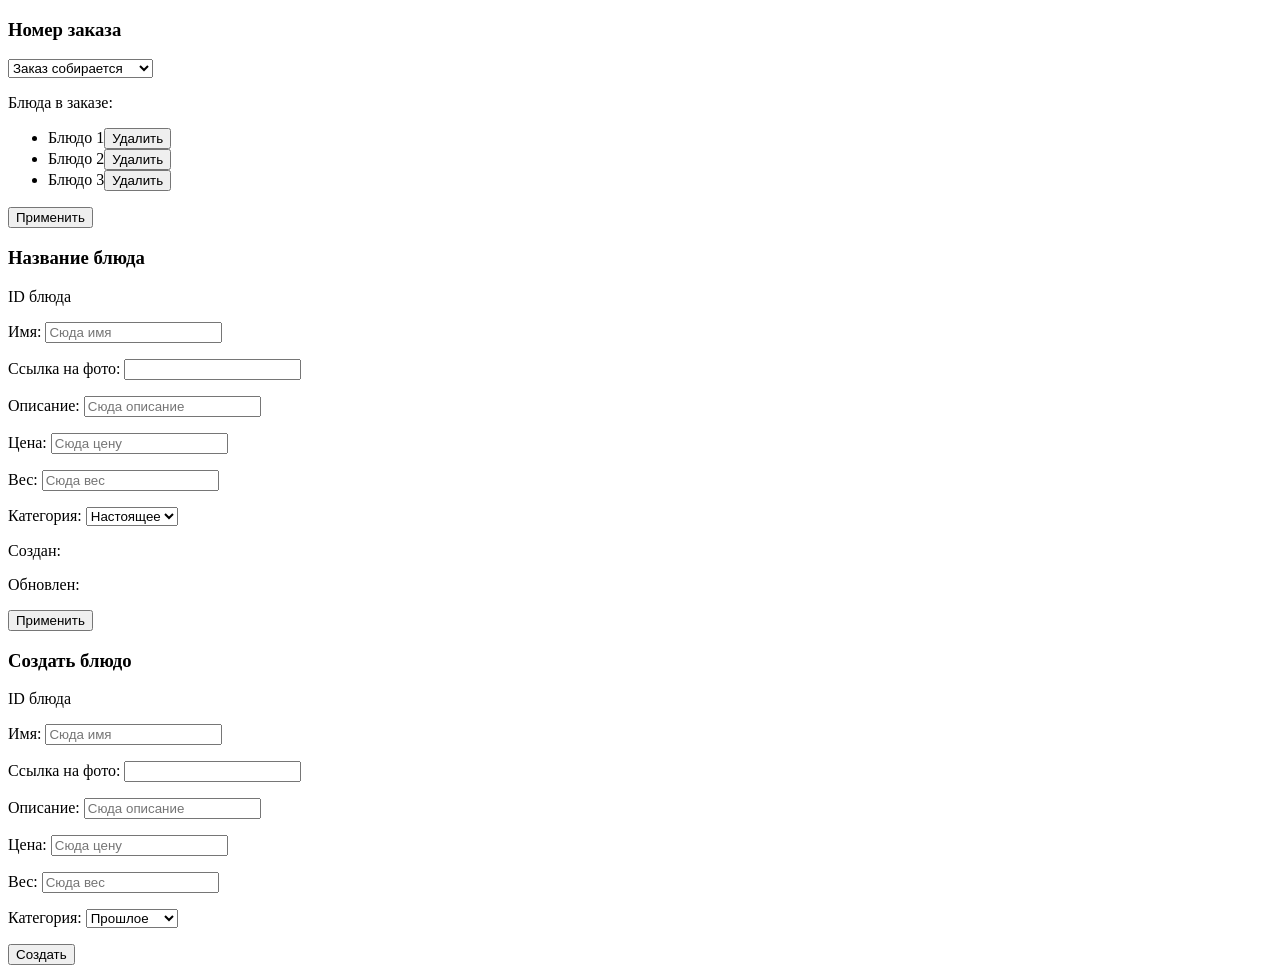
==== admin_panel.html @ 529bc915 "Сделал базовую структуру панели админа" ====
<!DOCTYPE html>
<html lang="en">
<head>
    <meta charset="UTF-8">
    <meta name="viewport" content="width=device-width, initial-scale=1.0">
    <title>Панель Администратора</title>
</head>
<body>
    <div class="order">
        <h3>Номер заказа</h3>
        <select class="order_status">
            <option>Заказ собирается</option>
            <option>Заказ доставляется</option>
            <option>Заказ доставлен</option>
        </select>
        <p>Блюда в заказе:</p>
        <ul class="order_dishes">
            <li>Блюдо 1<button type="button">Удалить</button></li>
            <li>Блюдо 2<button type="button">Удалить</button></li>
            <li>Блюдо 3<button type="button">Удалить</button></li>
        </ul>
        <button type="submit">Применить</button>
    </div>
    
    <div class="change_dish">
        <h3>Название блюда</h3>
        <p class="dish_id">ID блюда</p>
        <p>Имя: <input type="text" class="dish_name" placeholder="Сюда имя"></p>
        <p>Ссылка на фото: <input type="text" class="dish_photo_url placeholder="Ссылка на фото"></p>
        <p>Описание: <input type="text" class="dish_description" placeholder="Сюда описание"></p>
        <p>Цена: <input type="number" class="dish_price" placeholder="Сюда цену"></p>
        <p>Вес: <input type="number" class="dish_weight" placeholder="Сюда вес"></p>
        <p>Категория: <select>
            <option>Прошлое</option>
            <option selected>Настоящее</option>
            <option>Будущее</option>
        </select></p>
        <p>Создан:</p>
        <p>Обновлен:</p>
        <button type="submit">Применить</button>
    </div>
    <div class="create_dish">
        <h3>Создать блюдо</h3>
        <p class="dish_id">ID блюда</p>
        <p>Имя: <input type="text" class="dish_name" placeholder="Сюда имя"></p>
        <p>Ссылка на фото: <input type="text" class="dish_photo_url placeholder="Ссылка на фото"></p>
        <p>Описание: <input type="text" class="dish_description" placeholder="Сюда описание"></p>
        <p>Цена: <input type="number" class="dish_price" placeholder="Сюда цену"></p>
        <p>Вес: <input type="number" class="dish_weight" placeholder="Сюда вес"></p>
        <p>Категория: <select>
            <option>Прошлое</option>
            <option>Настоящее</option>
            <option>Будущее</option>
        </select></p>
        <button type="submit">Создать</button>
    </div>
</body>
</html>
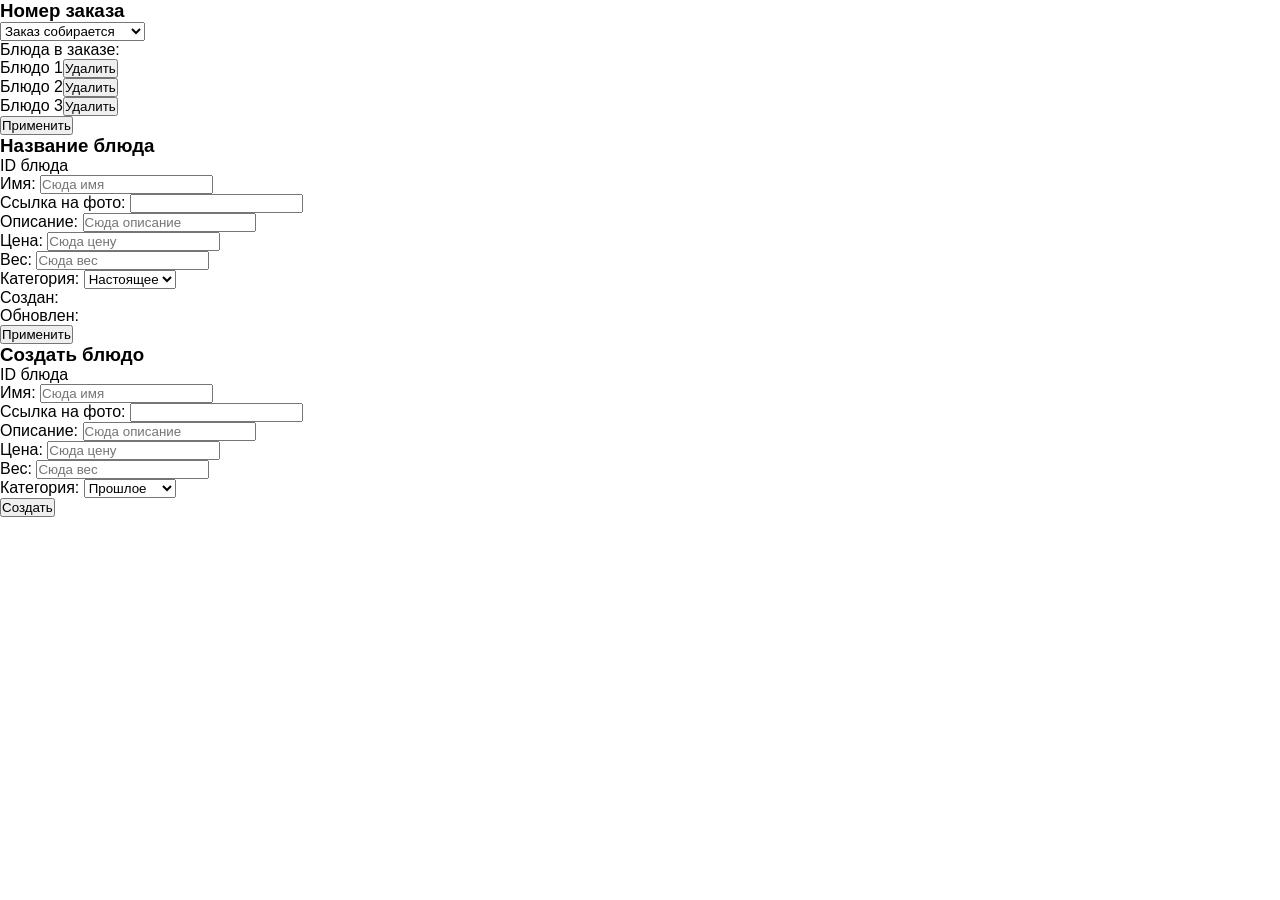
==== commit 8ee90f91: "Изменил главную страницу" ====
--- a/admin_panel.html
+++ b/admin_panel.html
@@ -3,6 +3,7 @@
 <head>
     <meta charset="UTF-8">
     <meta name="viewport" content="width=device-width, initial-scale=1.0">
+     <link rel="stylesheet" href="./static/styles/style1.css">
     <title>Панель Администратора</title>
 </head>
 <body>
--- a/static/styles/style1.css
+++ b/static/styles/style1.css
@@ -0,0 +1,7 @@
+* {
+    text-decoration: none;
+    margin: 0;
+    padding: 0;
+    box-sizing: border-box;
+    font-family: 'Inter', 'Segoe UI', Tahoma, Geneva, Verdana, sans-serif;
+}
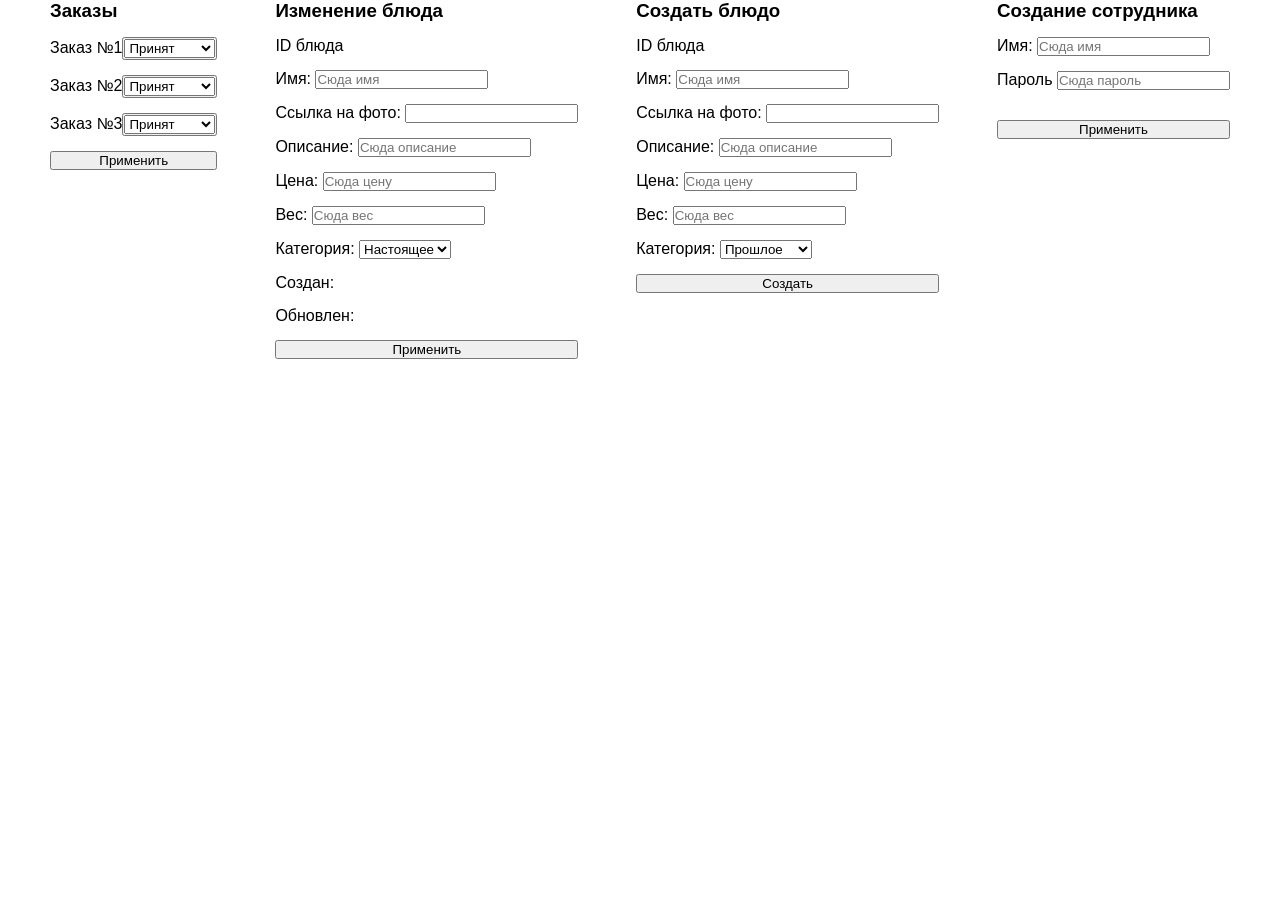
==== commit eb1b5da1: "Изменил панель админа" ====
--- a/admin_panel.html
+++ b/admin_panel.html
@@ -8,23 +8,40 @@
 </head>
 <body>
     <div class="order">
-        <h3>Номер заказа</h3>
-        <select class="order_status">
-            <option>Заказ собирается</option>
-            <option>Заказ доставляется</option>
-            <option>Заказ доставлен</option>
+        <h3>Заказы</h3>
         </select>
-        <p>Блюда в заказе:</p>
         <ul class="order_dishes">
-            <li>Блюдо 1<button type="button">Удалить</button></li>
-            <li>Блюдо 2<button type="button">Удалить</button></li>
-            <li>Блюдо 3<button type="button">Удалить</button></li>
+            <li>Заказ №1<button type="button"><p><select>
+            <option>Принят</option>
+            <option>Готовится</option>
+            <option>Готов</option>
+            <option>В доставке</option>
+            <option>В доставке</option>
+        </select></p></button></li>
+        </ul>
+        <ul class="order_dishes">
+            <li>Заказ №2<button type="button"><p><select>
+            <option>Принят</option>
+            <option>Готовится</option>
+            <option>Готов</option>
+            <option>В доставке</option>
+            <option>В доставке</option>
+        </select></p></button></li>
+        </ul>
+        <ul class="order_dishes">
+            <li>Заказ №3<button type="button"><p><select>
+            <option>Принят</option>
+            <option>Готовится</option>
+            <option>Готов</option>
+            <option>В доставке</option>
+            <option>В доставке</option>
+        </select></p></button></li>
         </ul>
         <button type="submit">Применить</button>
     </div>
     
     <div class="change_dish">
-        <h3>Название блюда</h3>
+        <h3>Изменение блюда</h3>
         <p class="dish_id">ID блюда</p>
         <p>Имя: <input type="text" class="dish_name" placeholder="Сюда имя"></p>
         <p>Ссылка на фото: <input type="text" class="dish_photo_url placeholder="Ссылка на фото"></p>
@@ -55,5 +72,12 @@
         </select></p>
         <button type="submit">Создать</button>
     </div>
+    <div class="change_employe">
+        <h3>Создание сотрудника</h3>
+        <p>Имя: <input type="text" class="dish_name" placeholder="Сюда имя"></p>
+        <p>Пароль <input type="text" class="dish_description" placeholder="Сюда пароль"></p>
+        </select></p>
+        <button type="submit">Применить</button>
+    </div>
 </body>
 </html>
--- a/static/styles/style1.css
+++ b/static/styles/style1.css
@@ -5,3 +5,34 @@
     box-sizing: border-box;
     font-family: 'Inter', 'Segoe UI', Tahoma, Geneva, Verdana, sans-serif;
 }
+body {
+    padding-left: 50px;
+    padding-right: 50px;
+    display: flex;
+    justify-content: space-between;
+}
+ul {
+    list-style-type: none; 
+    padding: 0;            
+    margin: 0;             
+}
+.order {
+    display: flex;
+    flex-direction:column;
+    gap: 15px;
+}
+.change_dish {
+    display: flex;
+    flex-direction:column;
+    gap: 15px;
+}
+.create_dish {
+    display: flex;
+    flex-direction:column;
+    gap: 15px;
+}
+.change_employe {
+    display: flex;
+    flex-direction:column;
+    gap: 15px;
+}
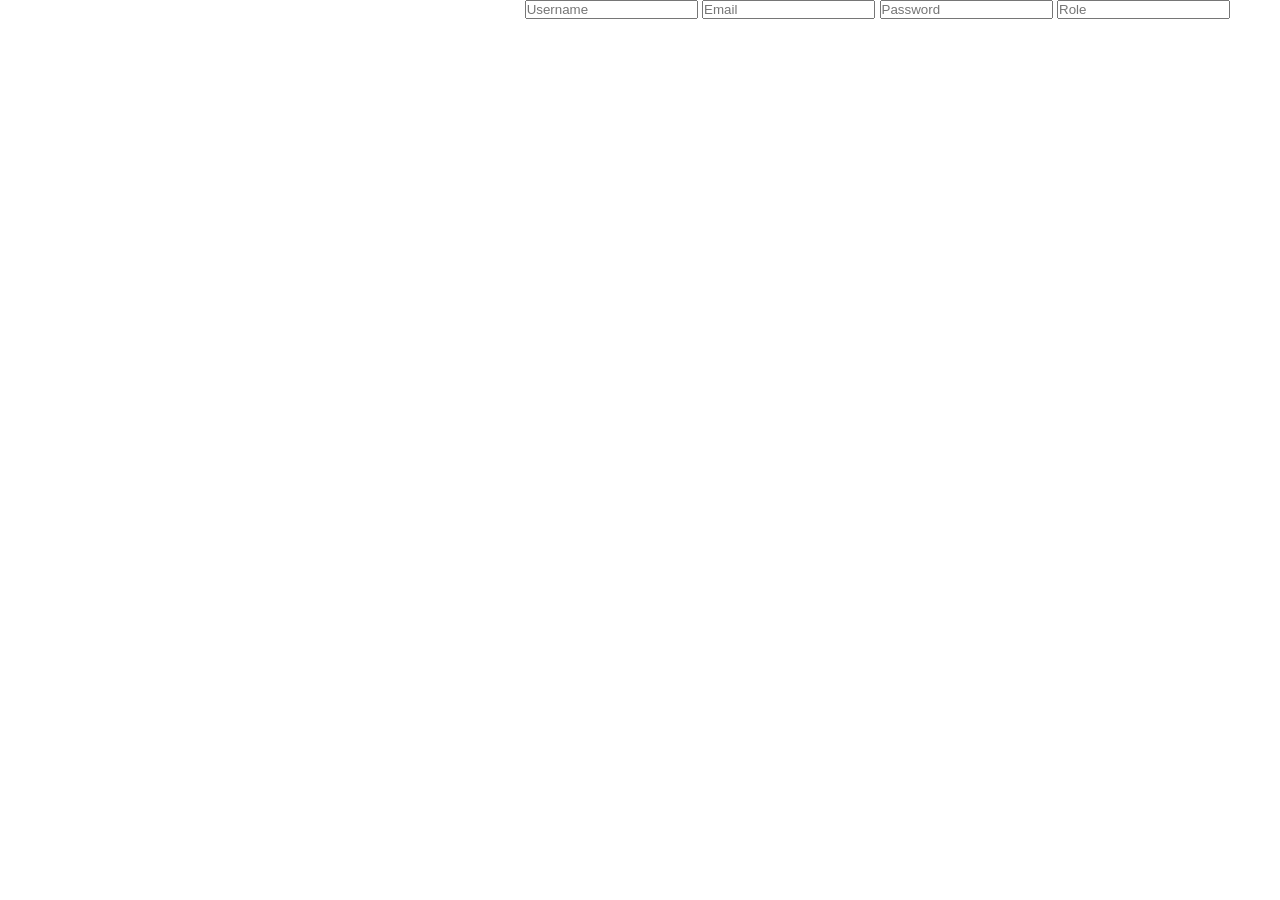
==== commit 9bcc0c68: "Merge pull request #7 from IGamePeI/main_funct logic" ====
--- a/admin_panel.html
+++ b/admin_panel.html
@@ -3,81 +3,27 @@
 <head>
     <meta charset="UTF-8">
     <meta name="viewport" content="width=device-width, initial-scale=1.0">
-     <link rel="stylesheet" href="./static/styles/style1.css">
+    <link rel="stylesheet" href="./static/styles/style1.css">
     <title>Панель Администратора</title>
 </head>
 <body>
-    <div class="order">
-        <h3>Заказы</h3>
-        </select>
-        <ul class="order_dishes">
-            <li>Заказ №1<button type="button"><p><select>
-            <option>Принят</option>
-            <option>Готовится</option>
-            <option>Готов</option>
-            <option>В доставке</option>
-            <option>В доставке</option>
-        </select></p></button></li>
-        </ul>
-        <ul class="order_dishes">
-            <li>Заказ №2<button type="button"><p><select>
-            <option>Принят</option>
-            <option>Готовится</option>
-            <option>Готов</option>
-            <option>В доставке</option>
-            <option>В доставке</option>
-        </select></p></button></li>
-        </ul>
-        <ul class="order_dishes">
-            <li>Заказ №3<button type="button"><p><select>
-            <option>Принят</option>
-            <option>Готовится</option>
-            <option>Готов</option>
-            <option>В доставке</option>
-            <option>В доставке</option>
-        </select></p></button></li>
-        </ul>
-        <button type="submit">Применить</button>
+    <div class="collector_section" id="collector_section">
+        <div class="orders">
+
+        </div>
     </div>
-    
-    <div class="change_dish">
-        <h3>Изменение блюда</h3>
-        <p class="dish_id">ID блюда</p>
-        <p>Имя: <input type="text" class="dish_name" placeholder="Сюда имя"></p>
-        <p>Ссылка на фото: <input type="text" class="dish_photo_url placeholder="Ссылка на фото"></p>
-        <p>Описание: <input type="text" class="dish_description" placeholder="Сюда описание"></p>
-        <p>Цена: <input type="number" class="dish_price" placeholder="Сюда цену"></p>
-        <p>Вес: <input type="number" class="dish_weight" placeholder="Сюда вес"></p>
-        <p>Категория: <select>
-            <option>Прошлое</option>
-            <option selected>Настоящее</option>
-            <option>Будущее</option>
-        </select></p>
-        <p>Создан:</p>
-        <p>Обновлен:</p>
-        <button type="submit">Применить</button>
-    </div>
-    <div class="create_dish">
-        <h3>Создать блюдо</h3>
-        <p class="dish_id">ID блюда</p>
-        <p>Имя: <input type="text" class="dish_name" placeholder="Сюда имя"></p>
-        <p>Ссылка на фото: <input type="text" class="dish_photo_url placeholder="Ссылка на фото"></p>
-        <p>Описание: <input type="text" class="dish_description" placeholder="Сюда описание"></p>
-        <p>Цена: <input type="number" class="dish_price" placeholder="Сюда цену"></p>
-        <p>Вес: <input type="number" class="dish_weight" placeholder="Сюда вес"></p>
-        <p>Категория: <select>
-            <option>Прошлое</option>
-            <option>Настоящее</option>
-            <option>Будущее</option>
-        </select></p>
-        <button type="submit">Создать</button>
-    </div>
-    <div class="change_employe">
-        <h3>Создание сотрудника</h3>
-        <p>Имя: <input type="text" class="dish_name" placeholder="Сюда имя"></p>
-        <p>Пароль <input type="text" class="dish_description" placeholder="Сюда пароль"></p>
-        </select></p>
-        <button type="submit">Применить</button>
+    <div class="admin_section" id="admin_section">
+        <div class="dishes">
+
+        </div>
+
+        <div class="user_create">
+            <form id="create_user_form" class="create_user_form"></form>
+            <input type="text" id="username" class="username" placeholder="Username" required>
+            <input type="email" id="email" class="email" placeholder="Email" required>
+            <input type="password" id="password" class="password" placeholder="Password" required>
+            <input type="text" id="username" class="username" placeholder="Role" required>
+        </div>
     </div>
 </body>
 </html>
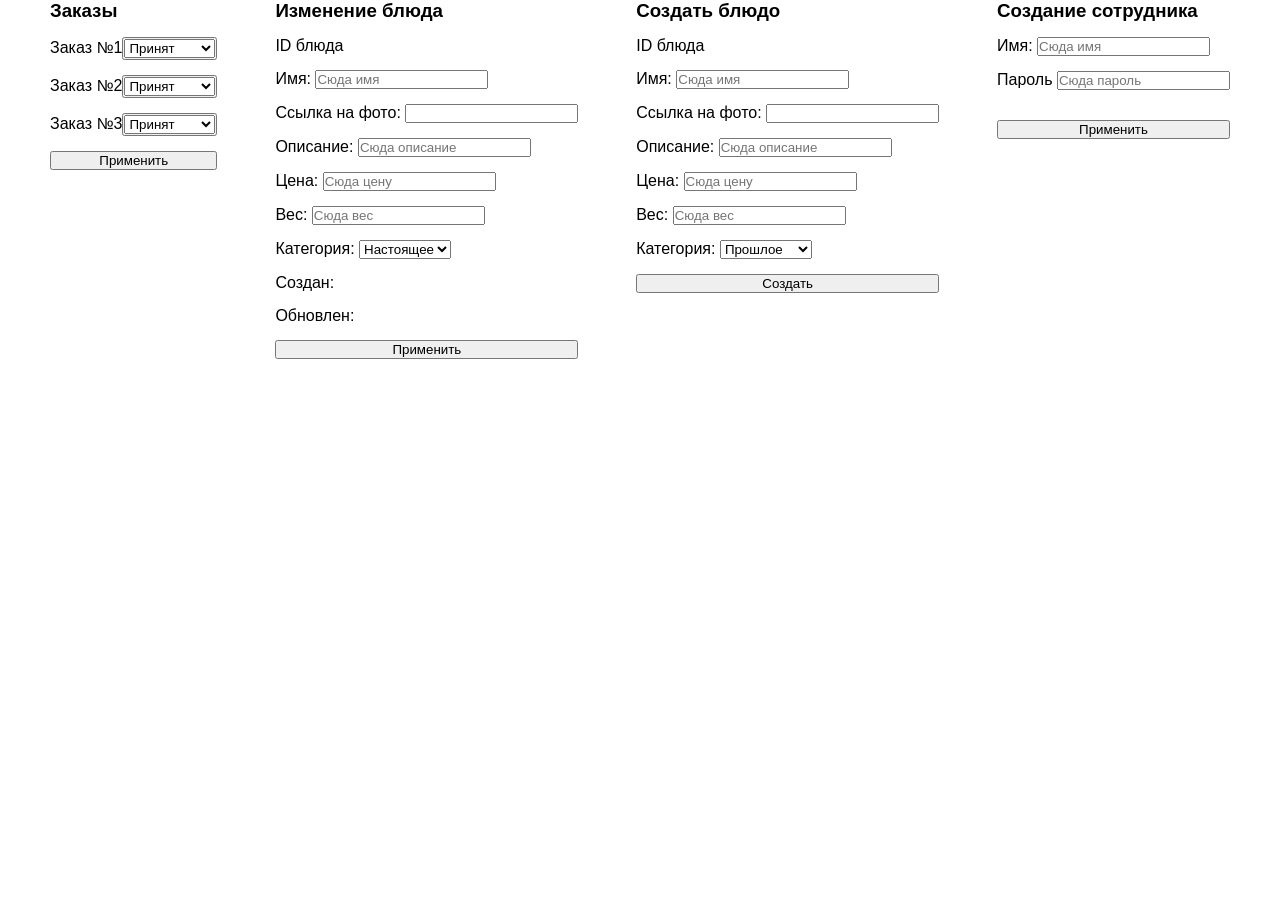
==== commit 2a12fd91: "byg fix" ====
--- a/admin_panel.html
+++ b/admin_panel.html
@@ -7,23 +7,77 @@
     <title>Панель Администратора</title>
 </head>
 <body>
-    <div class="collector_section" id="collector_section">
-        <div class="orders">
-
-        </div>
+    <div class="order">
+        <h3>Заказы</h3>
+        </select>
+        <ul class="order_dishes">
+            <li>Заказ №1<button type="button"><p><select>
+            <option>Принят</option>
+            <option>Готовится</option>
+            <option>Готов</option>
+            <option>В доставке</option>
+            <option>В доставке</option>
+        </select></p></button></li>
+        </ul>
+        <ul class="order_dishes">
+            <li>Заказ №2<button type="button"><p><select>
+            <option>Принят</option>
+            <option>Готовится</option>
+            <option>Готов</option>
+            <option>В доставке</option>
+            <option>В доставке</option>
+        </select></p></button></li>
+        </ul>
+        <ul class="order_dishes">
+            <li>Заказ №3<button type="button"><p><select>
+            <option>Принят</option>
+            <option>Готовится</option>
+            <option>Готов</option>
+            <option>В доставке</option>
+            <option>В доставке</option>
+        </select></p></button></li>
+        </ul>
+        <button type="submit">Применить</button>
     </div>
-    <div class="admin_section" id="admin_section">
-        <div class="dishes">
-
-        </div>
-
-        <div class="user_create">
-            <form id="create_user_form" class="create_user_form"></form>
-            <input type="text" id="username" class="username" placeholder="Username" required>
-            <input type="email" id="email" class="email" placeholder="Email" required>
-            <input type="password" id="password" class="password" placeholder="Password" required>
-            <input type="text" id="username" class="username" placeholder="Role" required>
-        </div>
+    
+    <div class="change_dish">
+        <h3>Изменение блюда</h3>
+        <p class="dish_id">ID блюда</p>
+        <p>Имя: <input type="text" class="dish_name" placeholder="Сюда имя"></p>
+        <p>Ссылка на фото: <input type="text" class="dish_photo_url placeholder="Ссылка на фото"></p>
+        <p>Описание: <input type="text" class="dish_description" placeholder="Сюда описание"></p>
+        <p>Цена: <input type="number" class="dish_price" placeholder="Сюда цену"></p>
+        <p>Вес: <input type="number" class="dish_weight" placeholder="Сюда вес"></p>
+        <p>Категория: <select>
+            <option>Прошлое</option>
+            <option selected>Настоящее</option>
+            <option>Будущее</option>
+        </select></p>
+        <p>Создан:</p>
+        <p>Обновлен:</p>
+        <button type="submit">Применить</button>
+    </div>
+    <div class="create_dish">
+        <h3>Создать блюдо</h3>
+        <p class="dish_id">ID блюда</p>
+        <p>Имя: <input type="text" class="dish_name" placeholder="Сюда имя"></p>
+        <p>Ссылка на фото: <input type="text" class="dish_photo_url placeholder="Ссылка на фото"></p>
+        <p>Описание: <input type="text" class="dish_description" placeholder="Сюда описание"></p>
+        <p>Цена: <input type="number" class="dish_price" placeholder="Сюда цену"></p>
+        <p>Вес: <input type="number" class="dish_weight" placeholder="Сюда вес"></p>
+        <p>Категория: <select>
+            <option>Прошлое</option>
+            <option>Настоящее</option>
+            <option>Будущее</option>
+        </select></p>
+        <button type="submit">Создать</button>
+    </div>
+    <div class="change_employe">
+        <h3>Создание сотрудника</h3>
+        <p>Имя: <input type="text" class="dish_name" placeholder="Сюда имя"></p>
+        <p>Пароль <input type="text" class="dish_description" placeholder="Сюда пароль"></p>
+        </select></p>
+        <button type="submit">Применить</button>
     </div>
 </body>
 </html>
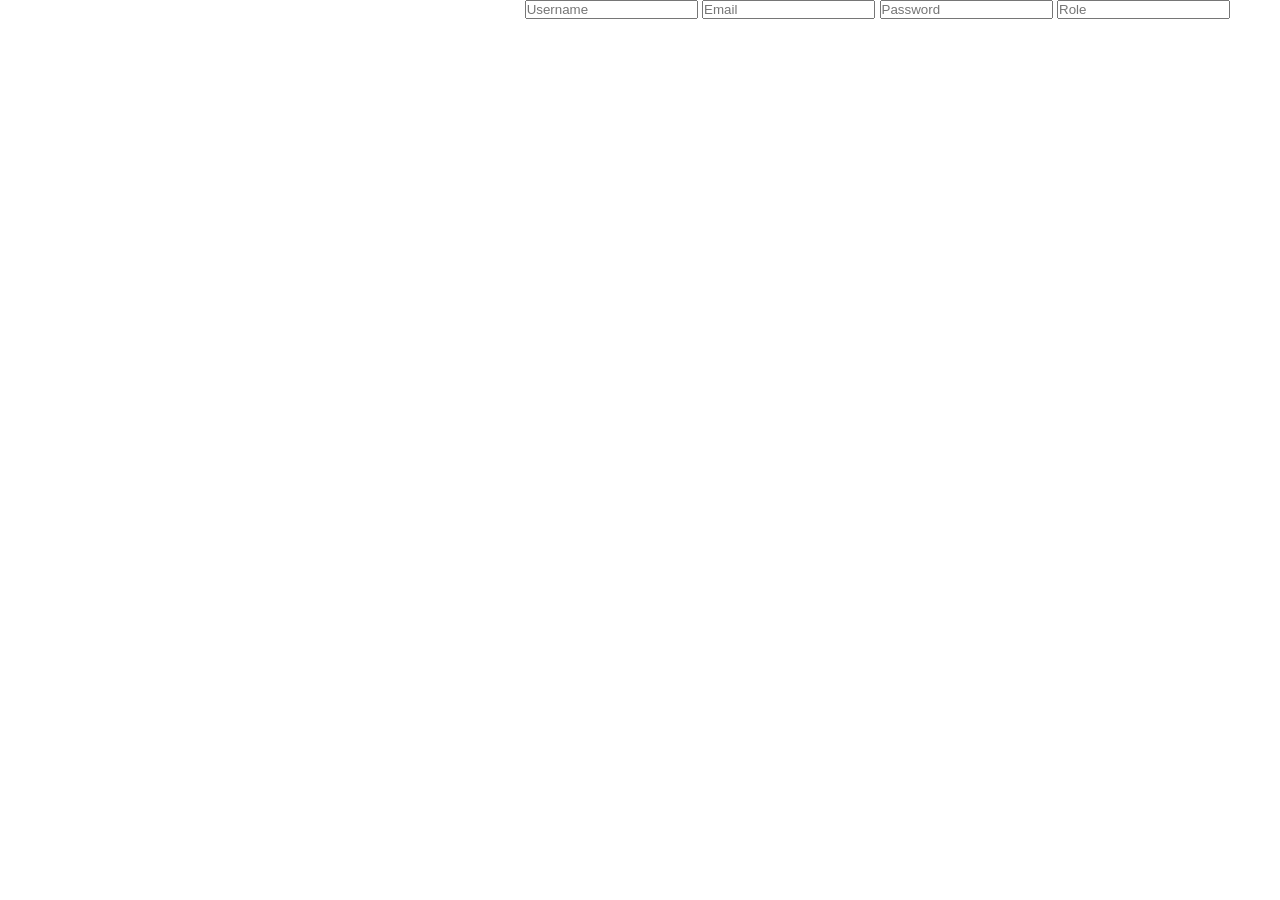
==== commit 3935463c: "logic" ====
--- a/admin_panel.html
+++ b/admin_panel.html
@@ -7,77 +7,23 @@
     <title>Панель Администратора</title>
 </head>
 <body>
-    <div class="order">
-        <h3>Заказы</h3>
-        </select>
-        <ul class="order_dishes">
-            <li>Заказ №1<button type="button"><p><select>
-            <option>Принят</option>
-            <option>Готовится</option>
-            <option>Готов</option>
-            <option>В доставке</option>
-            <option>В доставке</option>
-        </select></p></button></li>
-        </ul>
-        <ul class="order_dishes">
-            <li>Заказ №2<button type="button"><p><select>
-            <option>Принят</option>
-            <option>Готовится</option>
-            <option>Готов</option>
-            <option>В доставке</option>
-            <option>В доставке</option>
-        </select></p></button></li>
-        </ul>
-        <ul class="order_dishes">
-            <li>Заказ №3<button type="button"><p><select>
-            <option>Принят</option>
-            <option>Готовится</option>
-            <option>Готов</option>
-            <option>В доставке</option>
-            <option>В доставке</option>
-        </select></p></button></li>
-        </ul>
-        <button type="submit">Применить</button>
+    <div class="collector_section" id="collector_section">
+        <div class="orders">
+
+        </div>
     </div>
-    
-    <div class="change_dish">
-        <h3>Изменение блюда</h3>
-        <p class="dish_id">ID блюда</p>
-        <p>Имя: <input type="text" class="dish_name" placeholder="Сюда имя"></p>
-        <p>Ссылка на фото: <input type="text" class="dish_photo_url placeholder="Ссылка на фото"></p>
-        <p>Описание: <input type="text" class="dish_description" placeholder="Сюда описание"></p>
-        <p>Цена: <input type="number" class="dish_price" placeholder="Сюда цену"></p>
-        <p>Вес: <input type="number" class="dish_weight" placeholder="Сюда вес"></p>
-        <p>Категория: <select>
-            <option>Прошлое</option>
-            <option selected>Настоящее</option>
-            <option>Будущее</option>
-        </select></p>
-        <p>Создан:</p>
-        <p>Обновлен:</p>
-        <button type="submit">Применить</button>
-    </div>
-    <div class="create_dish">
-        <h3>Создать блюдо</h3>
-        <p class="dish_id">ID блюда</p>
-        <p>Имя: <input type="text" class="dish_name" placeholder="Сюда имя"></p>
-        <p>Ссылка на фото: <input type="text" class="dish_photo_url placeholder="Ссылка на фото"></p>
-        <p>Описание: <input type="text" class="dish_description" placeholder="Сюда описание"></p>
-        <p>Цена: <input type="number" class="dish_price" placeholder="Сюда цену"></p>
-        <p>Вес: <input type="number" class="dish_weight" placeholder="Сюда вес"></p>
-        <p>Категория: <select>
-            <option>Прошлое</option>
-            <option>Настоящее</option>
-            <option>Будущее</option>
-        </select></p>
-        <button type="submit">Создать</button>
-    </div>
-    <div class="change_employe">
-        <h3>Создание сотрудника</h3>
-        <p>Имя: <input type="text" class="dish_name" placeholder="Сюда имя"></p>
-        <p>Пароль <input type="text" class="dish_description" placeholder="Сюда пароль"></p>
-        </select></p>
-        <button type="submit">Применить</button>
+    <div class="admin_section" id="admin_section">
+        <div class="dishes">
+
+        </div>
+
+        <div class="user_create">
+            <form id="create_user_form" class="create_user_form"></form>
+            <input type="text" id="username" class="username" placeholder="Username" required>
+            <input type="email" id="email" class="email" placeholder="Email" required>
+            <input type="password" id="password" class="password" placeholder="Password" required>
+            <input type="text" id="username" class="username" placeholder="Role" required>
+        </div>
     </div>
 </body>
 </html>
